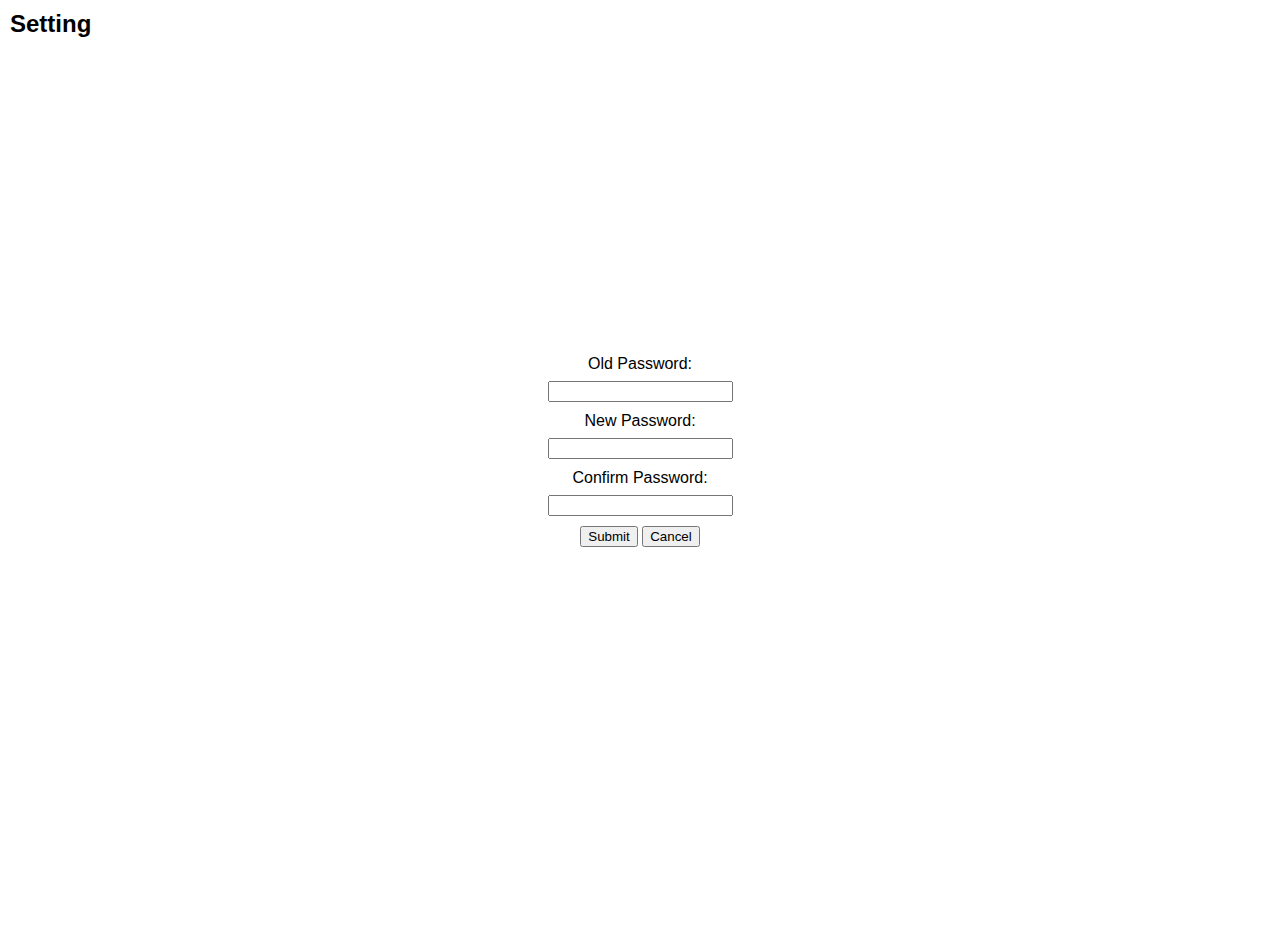
==== HTTPServer/root/setting.html @ 2873e79b "Add files via upload" ====
<!DOCTYPE html>
<html lang="en">
<head>
    <meta charset="utf-8">
    <meta name="viewport" content="width=device-width, initial-scale=1.0">
    <link rel="stylesheet" type="text/css" href="styles.css">
    <title>Setting</title>
</head>
<body>
    <h2>Setting</h2>
    <form id="settingForm" onsubmit="submitSettingForm(event)">
        <label for="oldPassword">Old Password:</label>
        <input type="password" id="oldPassword" name="oldPassword" required maxlength="20" pattern="^[a-zA-Z0-9_\-.@=]+$" autocomplete="off">
        <br>
        <label for="password">New Password:</label>
        <input type="password" id="password" name="password" required maxlength="20" pattern="^[a-zA-Z0-9_\-.@=]+$" autocomplete="off">
        <br>
        <label for="confirmPassword">Confirm Password:</label>
        <input type="password" id="confirmPassword" name="confirmPassword" required maxlength="20" pattern="^[a-zA-Z0-9_\-.@=]+$" autocomplete="off">
        <br>
        <button type="submit">Submit</button>
        <button type="button" onclick="location.href='dashboard.html'">Cancel</button>
        <br>
        <div id="error-message"></div>
        <br>
        <div id="success-message"></div>
    </form>

    <script src="script.js"></script>
    <script>
        async function submitSettingForm(event) {
            event.preventDefault();

            const old_pwd = document.getElementById('oldPassword').value;
            const password = document.getElementById('password').value;

            try {
                const user_ID = getCookie('user_ID');

                const response = await fetch(`/api/user/${user_ID}`,
                    {
                        method: 'PUT',
                        headers: { 'Content-Type': 'application/json' },
                        body: JSON.stringify({ old_pwd, password }),
                    });

                const errorMessage = document.getElementById('error-message');
                const successMessage = document.getElementById('success-message');
                successMessage.textContent = '';
                errorMessage.textContent = '';

                if (response.status === 200) {
                    successMessage.textContent = 'Set successfully';
                }
                else if (response.status === 400) {
                    errorMessage.textContent = 'Error: Bad request';
                }
                else if (response.status === 401) {
                    window.location.href = '/';
                }
                else if (response.status === 403) {
                    errorMessage.textContent = 'Error: Invalid old password';
                }
                else {
                    errorMessage.textContent = 'An error occurred';
                }
            }
            catch (error) {
                console.error('Error during setting:', error);
            }
        }
    </script>
</body>
</html>
---- HTTPServer/root/styles.css ----
body {
    display: flex;
    align-items: center;
    justify-content: center;
    height: 100vh;
    margin: 0;
    font-family: Arial, sans-serif;
    padding: 20px;
}

h2 {
    margin: 0;
    padding-bottom: 20px;
    position: absolute;
    top: 0;
    left: 0;
    padding: 10px;
}

form {
    text-align: center;
}

label {
    display: block;
    margin-bottom: 8px;
}

input {
    margin-bottom: 10px;
}

table {
    border-collapse: collapse;
    width: 100%;
}

th, td {
    border: 1px solid #dddddd;
    text-align: left;
    padding: 8px;
}

th {
    background-color: #f2f2f2;
}

.top-right-links {
    position: absolute;
    top: 10px;
    right: 10px;
    display: flex;
    gap: 10px;
}

    .top-right-links a {
        text-decoration: none;
        color: #333;
    }

#dashboardTableContainer {
    height: 70vh;
    overflow: auto;
}

#success-message {
    color: darkgreen;
    margin-top: 10px;
}

#error-message {
    color: red;
    margin-top: 10px;
}
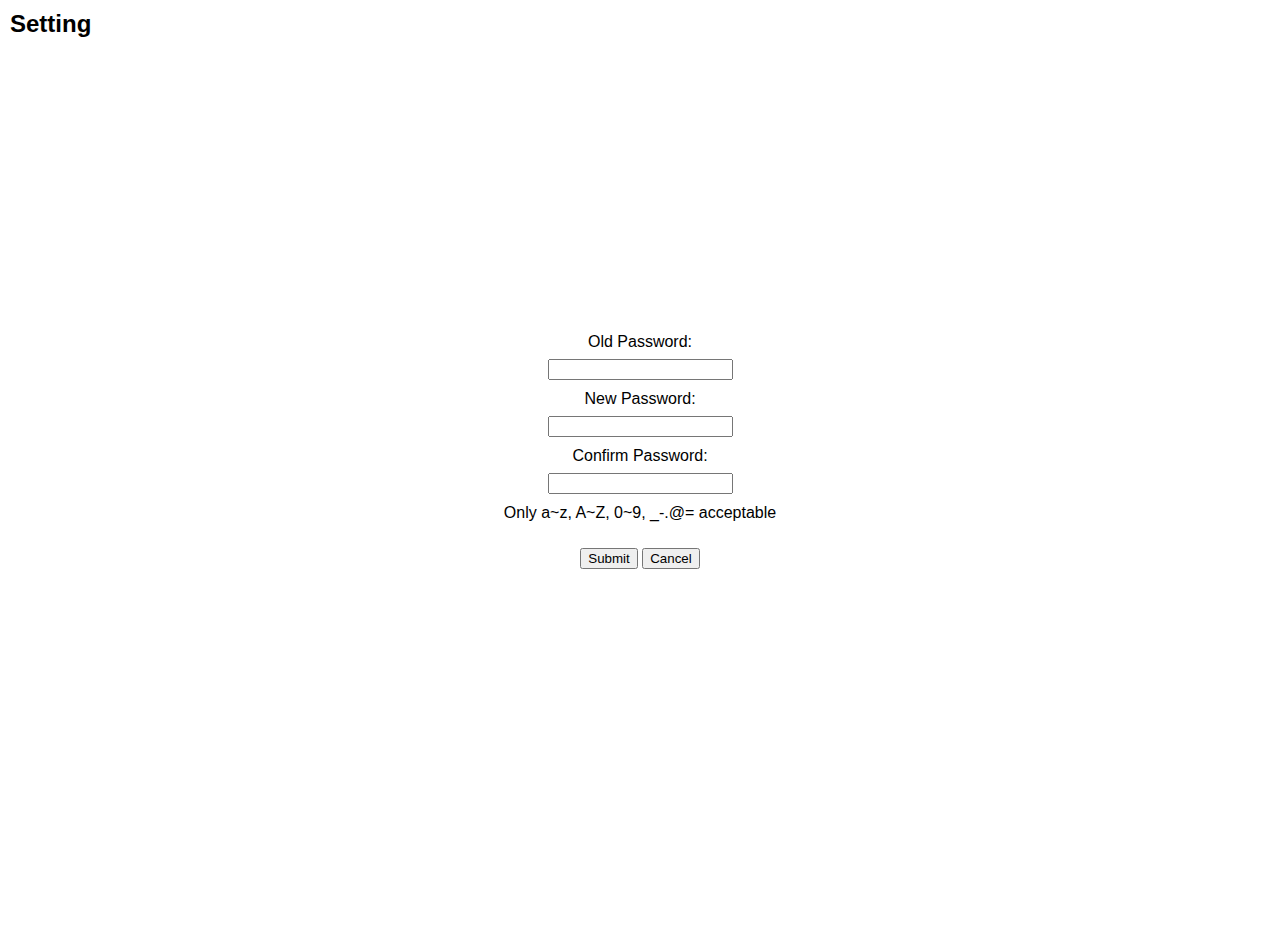
==== commit 1f7ae010: "Update setting.html" ====
--- a/HTTPServer/root/setting.html
+++ b/HTTPServer/root/setting.html
@@ -17,6 +17,8 @@
         <br>
         <label for="confirmPassword">Confirm Password:</label>
         <input type="password" id="confirmPassword" name="confirmPassword" required maxlength="20" pattern="^[a-zA-Z0-9_\-.@=]+$" autocomplete="off">
+        <br>
+        <label>Only a~z, A~Z, 0~9, _-.@= acceptable</label>
         <br>
         <button type="submit">Submit</button>
         <button type="button" onclick="location.href='dashboard.html'">Cancel</button>
